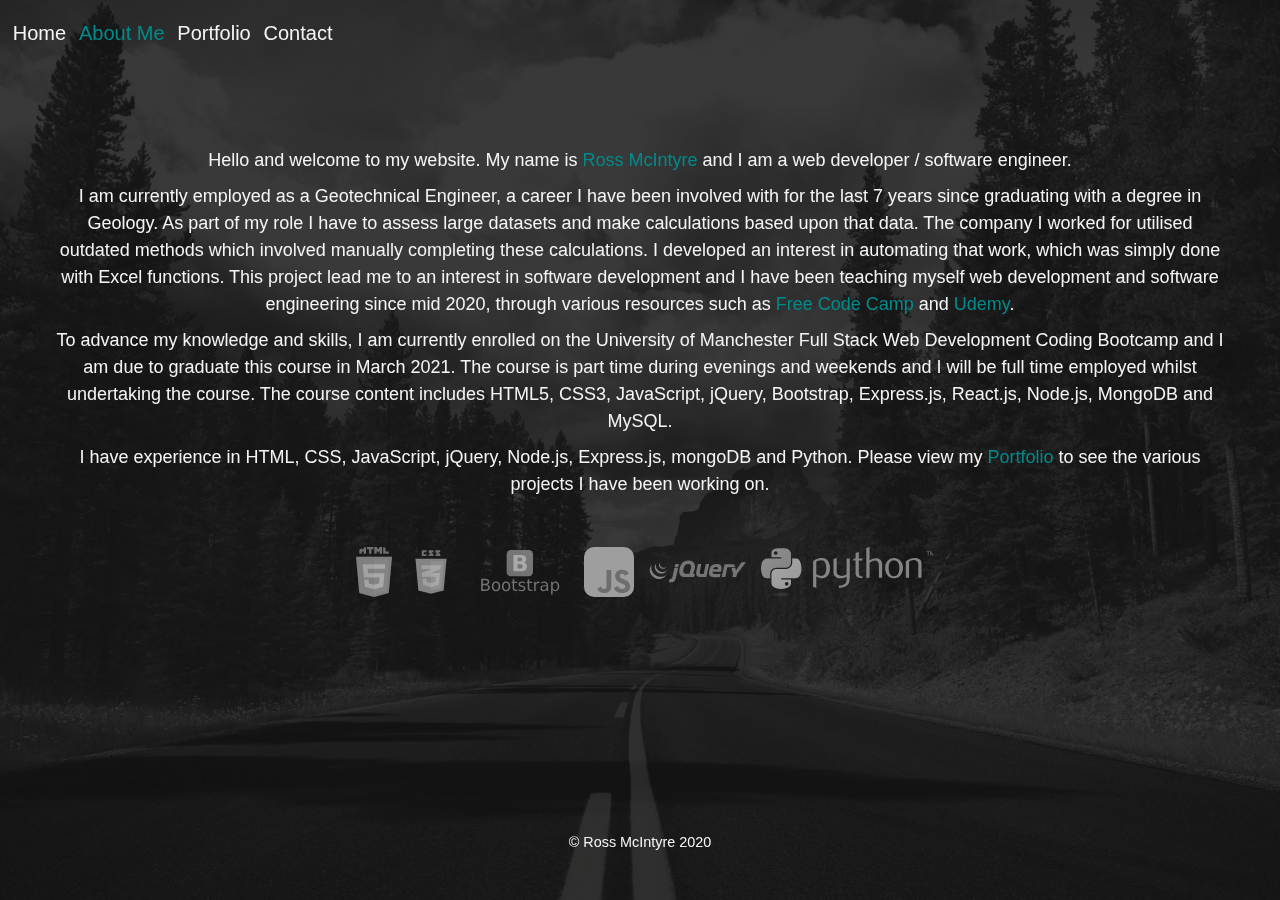
==== about-me.html @ fcf41225 "Re-do of portfolio page and folder restructure" ====
<!DOCTYPE html>
<html lang="en">
    <head>
        <link rel="stylesheet" href="https://use.fontawesome.com/releases/v5.14.0/css/all.css" integrity="sha384-HzLeBuhoNPvSl5KYnjx0BT+WB0QEEqLprO+NBkkk5gbc67FTaL7XIGa2w1L0Xbgc" crossorigin="anonymous">
        <link rel="stylesheet" href="https://stackpath.bootstrapcdn.com/bootstrap/4.5.2/css/bootstrap.min.css">
        <link rel ="stylesheet" href="assets/homestyle.css">
        <meta name="viewport" content="width=device-width,initial-scale=1.0" charset="UTF-8">
        <title>Ross McIntyre ~ About Me</title>

    </head>

    <body>
        <header>
            <nav class="justify-content" id="fullNav">
                <div class="nav-list">
                    <div class="nav-item"><a href="index.html" class="navLink">Home</a></div>
                    <div class="nav-item"><a href="#top" class="current">About Me</a></div>
                    <div class="nav-item"><a href="my-portfolio.html" class="navLink">Portfolio</a></div>
                    <div class="nav-item"><a href="mailto:rossmci90@hotmail.co.uk" class="navLink">Contact</a></div>
                </div>
            </nav>
            <nav class="mobile-nav">
                <div class="dropdown">
                    <div><button class="btn  btn-primary" id="dropbtn">Navigation &nbsp;<i class="fa fa-caret-down"></i></button></div>
                    <div id="closeDiv"><button class="btn btn-primary" id="close">X</button></div>
                    <a href="index.html" class="dropdown-link navLink" id="home">Home</a>
                    <a href="#top" class="dropdown-link current">About Me</a>
                    <a href="my-portfolio.html" class="dropdown-link navLink">Portfolio</a>
                    <a href="mailto:rossmci90@hotmail.co.uk" class="dropdown-link navLink">Contact</a>
                </div>
            </nav>
        </header>
        <a id="top"></a>
        <div class="bg-img"></div>
        <div class="my-container">
            <div class="content-about">
                <p class="responsive-text">Hello and welcome to my website. My name is <a href="index.html" class="blue-text inline-link">Ross McIntyre</a> and I am a web developer / software engineer.</p>
                <p class="responsive-text">
                    I am currently employed as a Geotechnical Engineer, a career I have been involved with for the last 7 years since graduating with a degree in Geology.
                    As part of my role I have to assess large datasets and make calculations based upon that data. The company I worked for utilised outdated methods
                    which involved manually completing these calculations. I developed an interest in automating that work, which was simply done with Excel functions. This
                    project lead me to an interest in software development and I have been teaching myself web development and software engineering since mid 2020, through
                    various resources such as <a class="blue-text inline-link" href="freecodecamp.org">Free Code Camp</a> and <a class="blue-text inline-link" href="udemy.com">Udemy</a>.
                </p>
                <p class="responsive-text">
                    To advance my knowledge and skills, I am currently enrolled on the University of Manchester Full Stack Web Development Coding Bootcamp and I am due to graduate 
                    this course in March 2021. The course is part time during evenings and weekends and I will be full time employed whilst undertaking the course. The course content
                    includes HTML5, CSS3, JavaScript, jQuery, Bootstrap, Express.js, React.js, Node.js, MongoDB and MySQL.
                </p>
                <p class="responsive-text">
                    I have experience in HTML, CSS, JavaScript, jQuery, Node.js, Express.js, mongoDB and Python. Please view my <a class="blue-text inline-link" href="portfolio.html">Portfolio</a> to see the various projects I have been working on.
                </p>
                <img class="lang-img img-fluid" id="html-logo" src="assets/html5.svg" alt="HTML5 logo">
                <img class="lang-img img-fluid" id="css-logo" src="assets/css3.svg" alt="CSS3 logo">
                <img class="lang-img img-fluid" id="bootstrap-logo" src="assets/getbootstrap-ar21.svg"  alt="Bootstrap Logo">
                <img class="lang-img img-fluid" id="js-logo" src="assets/javascript.svg" alt="JavaScript Logo">
                <img class="lang-img img-fluid" id="jquery-logo" src="assets/jquery-ar21.svg" alt="jQuery Logo">
                <img class="lang-img img-fluid" id="python-logo" src="assets/python-3.svg" alt="Python Logo">
            </div>
            <footer class="sticky-footer">
                <div class="socialImages">
                    <a href="https://codepen.io/ross-mc"><i class="fab fa-codepen fa-2x"></i></a>
                    <a href="https://github.com/Ross-mc"><i class="fab fa-github fa-2x"></i></a>
                    <a href="https://www.linkedin.com/in/ross-mcintyre-54a13787/"><i class="fab fa-linkedin fa-2x"></i></a>
                    <a href="mailto:rossmci90@hotmail.co.uk"><i class="fas fa-at"></i></a>
                    <p class="footer-text small">&copy; Ross McIntyre 2020</p>
                </div>

            </footer>
        </div>
        <script src="https://code.jquery.com/jquery-3.5.1.min.js" integrity="sha256-9/aliU8dGd2tb6OSsuzixeV4y/faTqgFtohetphbbj0=" crossorigin="anonymous"></script>
        <script src="https://stackpath.bootstrapcdn.com/bootstrap/4.5.2/js/bootstrap.min.js" integrity="sha384-B4gt1jrGC7Jh4AgTPSdUtOBvfO8shuf57BaghqFfPlYxofvL8/KUEfYiJOMMV+rV" crossorigin="anonymous"></script>
        <script src="assets/script.js"></script>
    </body>

</html>
---- assets/homestyle.css ----
html {
    font-size: 18px;
    color: white;
    margin: 0;

}


body{
    font-family: 'Helvetica', 'Arial', sans-serif;
    text-align: center;
    margin: 0 auto;
    position: relative;
    min-height: 100%;
    padding: 0;
    text-align: center;


}

#fullNav{
    display: none;
    position: fixed;
    top: 0;
    left: 0;
    z-index: 1000;
    margin-top: 2vh;
}


.current{
    color: #008B8B;
}

.current:hover{
    color: #008B8B;
    text-decoration: none;
}


.navLink:hover{
    color: #008B8B;
    text-decoration: none;
}

.nav-item{ 
    float: left;
    padding-left: 1vw;
    font-size: 20px;

}


.mobile-nav{
    position: fixed;
    z-index: 1000;
    background-color:rgba(35,40,45,1);
    top: 0;
    left: 0;
    right: 0;
    align-items: middle;
    display: inline;
    justify-content: space-around;
    text-align: center;
    min-height: 10vh;
    width: 100%;
}

.dropdown{
    position: relative;
    width: 100%;
}



#dropbtn{
    position: absolute;
    z-index: 1000;
    left: 50%;
    margin-top: 1.6vh;
    transform: translate(-50%);
    color: whitesmoke;
    background-color: #008B8B;
    border: #008B8B;

}

#close{
    position: absolute;
    display: none;
    z-index: 1000;
    right: 2vw;
    top: 2vh;
    color: whitesmoke;
    background-color: #008B8B;
    border: #008B8B;
}

.dropdown-link{
    display: none;
    height: 1vh;
    z-index: 1000;
    border-top: #008B8B;
    border-top-style: solid;
    border-top-width: 1px;
    width: 100%;
    margin: 0 auto;
    position: relative;
    line-height: 1vh;
}

.bg-img{
    background: url("StQoF5M.jpg") no-repeat center center fixed;
    -webkit-background-size: cover;
    -moz-background-size: cover;
    -o-background-size: cover;
    background-size: cover;
    text-align: center;
    filter: invert(18%) sepia(2%) saturate(5%) hue-rotate(42deg) brightness(25%) contrast(94%);
    width: 100%;
    height: 100%;
    position: fixed;
    left: 0;
    right: 0;
    top: 0;
    bottom: 0;
    z-index: -150;
    display: block;
    background-color: #333333;
}

.my-container {
    position: absolute;
    z-index: 100;
    min-height: 94vh;
    width: 100%;
    margin-top: 4vh;
    left: 50%;
    transform: translate(-50%);

}


.content {
    position: relative;
    margin-top: 10vh;
    color: whitesmoke;
    padding-bottom: 100px;
    margin-bottom: 1vh;



}

.responsive-text{
    font-size: 16px;
    width: 95%;
    margin: 1vh auto;
}


.bio{
    min-height: 88vh;
    width: 90%;
    margin: 0 auto;
}

.inline-link:hover{
    color: #008B8B;
}


.img-container{
    height: 45%;
    width: 45%;
    position: relative;
    margin: 0 auto;
    top: 1vh;
}

.img-fluid{
    border-radius: 10px;
}

.portfolio-section{
    width: 100vw;
    padding: 1.5vh 1vw;
}



.grey-bg{
    background-color: rgba(35,40,45,1);
    color: whitesmoke;
}

.white-bg{
    background-color: whitesmoke;
    color: rgba(35,40,45,1)
}

.port-img-container{
    position: absolute;
    margin-top: 50%;
}

.portfolio-header{
    font-size: 1.1rem;
    color: #008B8B;
}

.portfolio-desc{
    font-size: 0.70rem;
}

.port-link{
    background-color: #008B8B;
    color: whitesmoke;
    padding: 1vh 1vw;
    border-radius: 8px;
}


.sticky-footer{
    position: absolute;
    bottom: 0.5vh;
    height: 100px;
    width: 90%;
    left: 50%;
    transform: translate(-50%);
    
}


.social-images{
    position: absolute;
    z-index: 10;
}

.footer-text{
    color: whitesmoke;
}




.blue-text {
    color:#008B8B;
}


a{
    color: whitesmoke;
}

.inline-link:hover{
    color: #008B8B;
}

.port-link:hover{
    color: whitesmoke;
}

.form-box{
    background-color: rgba(35,40,45,1);
    text-align: left;
}

#form-header{
    padding-top: 1vh;
}

label{
    margin-top: 3vh;
}

input, textarea{
    font-size: 0.9rem;
    width: 90%;
}

textarea{
    height: 15vh;
}

.submit-form{
    margin-top: 2vh;
    margin-bottom: 2vh;
}

.submit-form{
    background-color: #27ae60;
    border: 2px solid black;
    border-radius: 10px;
    padding: 4px 10px;
    color: black;
}

.content-about {
    position: absolute;
    left: 0;
    right: 0;
    top: 12%;
    z-index: 999;
    margin-left: 20px;
    margin-right: 20px;
    color: whitesmoke;
    font-size: 14px;
}

.lang-img{
    height: 50px;
    filter: invert(27%) sepia(94%) saturate(1924%) hue-rotate(161deg) brightness(93%) contrast(106%) grayscale(100%);
    margin-top: 40px;
    margin-left: 10px;
    margin-bottom: 10px;
}






.fab, .fas{
    padding: 10px;
    color: #008B8B;
    font-size: 1.5rem;
}

@media(min-width: 1500px){

    .nav-item{
        padding-left: 2vw;
    }


}

@media(min-width: 1200px){
    .mobile-nav{
        display: none;
    }

    #fullNav{
        display: flex;
    }

    .bio > .responsive-text{
        position: relative;
        top: 15vh;

    }
}




@media(min-width: 769px){

    

    .content{
        top: 30%;
    }   

    .responsive-text{
        font-size: 22px;

    }

    .fab, .fas{
        padding: 20px;
        color: #008B8B;
        font-size: 2rem;
    }

    .img-container{
        height: 25%;
        width: 25%;
    }



    .bio{
        width: 60%;
        margin: 0 auto;
    }

    .portfolio-section{
        width: 60%;
        margin-bottom: 8vw;
        margin-left: auto;
        margin-right: auto;
        border-radius: 10px;
    }

    .port-img-container{
        margin-top: 0%;
        position: relative;
    }

    .portfolio-desc{
        font-size: 1rem;
    }

    .form-box{
        border-radius: 10px;
        width: 65%;
    }
    
}

@media(min-width: 600px){
    .responsive-text{
        font-size: 18px;
    }
}

@media(max-width: 321px){
    .responsive-text{
        font-size: 15px;
    }
}

@media(max-height: 550px){
    #dropbtn{
        font-size: 0.8rem;
        padding: 0 1vw;
    }

    .port-img-container {
        margin-top: 15%;
    }
}
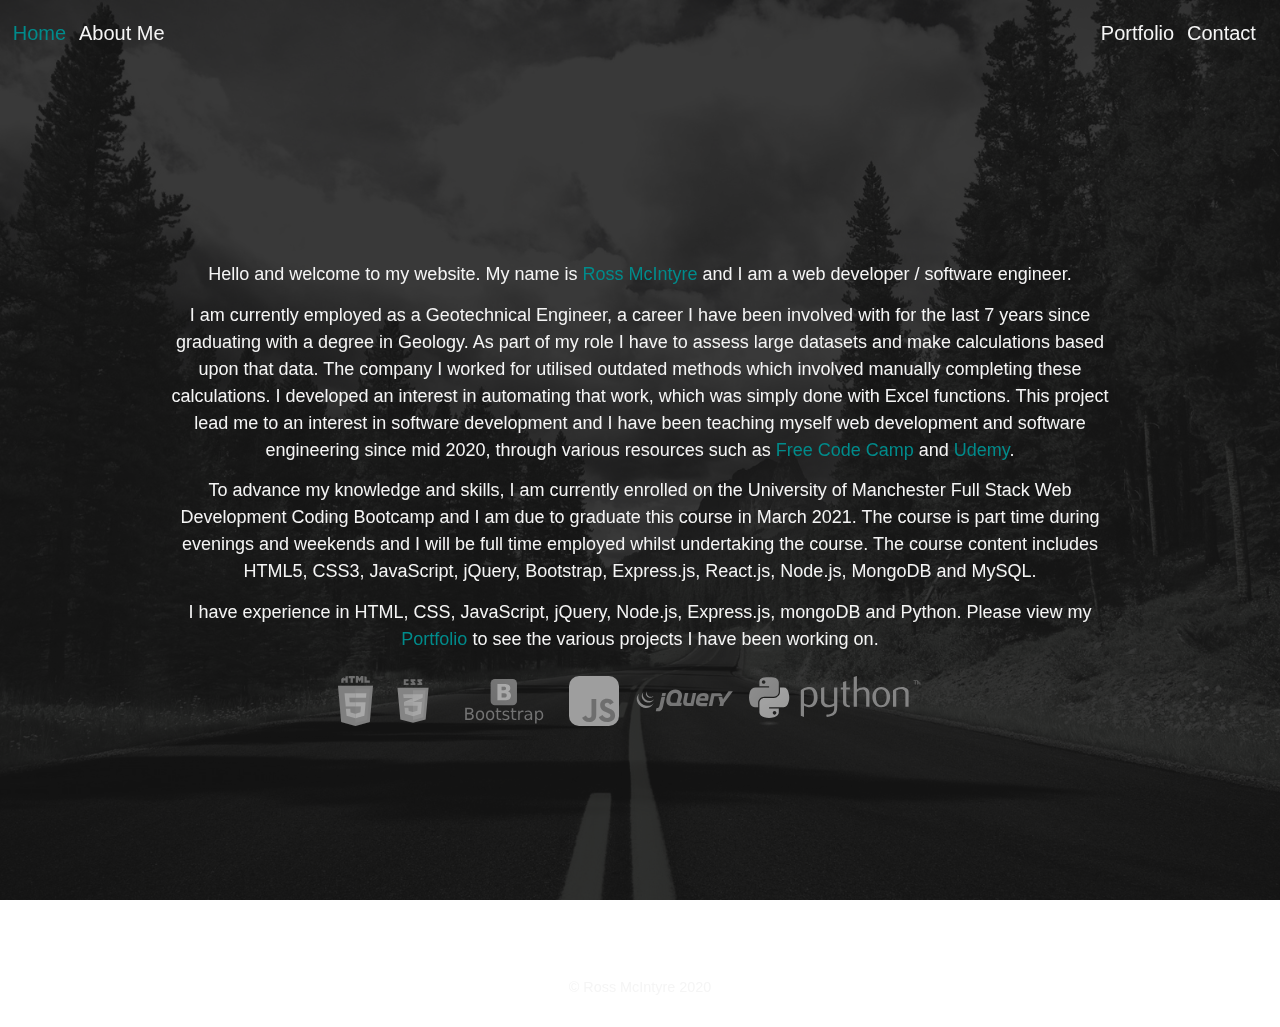
==== commit d0171308: "Split desktop nav, improved responsiveness" ====
--- a/about-me.html
+++ b/about-me.html
@@ -11,10 +11,12 @@
 
     <body>
         <header>
-            <nav class="justify-content" id="fullNav">
-                <div class="nav-list">
-                    <div class="nav-item"><a href="index.html" class="navLink">Home</a></div>
-                    <div class="nav-item"><a href="#top" class="current">About Me</a></div>
+            <nav id="fullNav">
+                <div class="nav-list justify-content">
+                    <div class="nav-item"><a href="index.html" class="current">Home</a></div>
+                    <div class="nav-item"><a href="#top" class="navLink">About Me</a></div>
+                </div>
+                <div class="nav-list justify-content-end">
                     <div class="nav-item"><a href="my-portfolio.html" class="navLink">Portfolio</a></div>
                     <div class="nav-item"><a href="mailto:rossmci90@hotmail.co.uk" class="navLink">Contact</a></div>
                 </div>
@@ -33,30 +35,34 @@
         <a id="top"></a>
         <div class="bg-img"></div>
         <div class="my-container">
-            <div class="content-about">
-                <p class="responsive-text">Hello and welcome to my website. My name is <a href="index.html" class="blue-text inline-link">Ross McIntyre</a> and I am a web developer / software engineer.</p>
-                <p class="responsive-text">
-                    I am currently employed as a Geotechnical Engineer, a career I have been involved with for the last 7 years since graduating with a degree in Geology.
-                    As part of my role I have to assess large datasets and make calculations based upon that data. The company I worked for utilised outdated methods
-                    which involved manually completing these calculations. I developed an interest in automating that work, which was simply done with Excel functions. This
-                    project lead me to an interest in software development and I have been teaching myself web development and software engineering since mid 2020, through
-                    various resources such as <a class="blue-text inline-link" href="freecodecamp.org">Free Code Camp</a> and <a class="blue-text inline-link" href="udemy.com">Udemy</a>.
-                </p>
-                <p class="responsive-text">
-                    To advance my knowledge and skills, I am currently enrolled on the University of Manchester Full Stack Web Development Coding Bootcamp and I am due to graduate 
-                    this course in March 2021. The course is part time during evenings and weekends and I will be full time employed whilst undertaking the course. The course content
-                    includes HTML5, CSS3, JavaScript, jQuery, Bootstrap, Express.js, React.js, Node.js, MongoDB and MySQL.
-                </p>
-                <p class="responsive-text">
-                    I have experience in HTML, CSS, JavaScript, jQuery, Node.js, Express.js, mongoDB and Python. Please view my <a class="blue-text inline-link" href="portfolio.html">Portfolio</a> to see the various projects I have been working on.
-                </p>
-                <img class="lang-img img-fluid" id="html-logo" src="assets/html5.svg" alt="HTML5 logo">
-                <img class="lang-img img-fluid" id="css-logo" src="assets/css3.svg" alt="CSS3 logo">
-                <img class="lang-img img-fluid" id="bootstrap-logo" src="assets/getbootstrap-ar21.svg"  alt="Bootstrap Logo">
-                <img class="lang-img img-fluid" id="js-logo" src="assets/javascript.svg" alt="JavaScript Logo">
-                <img class="lang-img img-fluid" id="jquery-logo" src="assets/jquery-ar21.svg" alt="jQuery Logo">
-                <img class="lang-img img-fluid" id="python-logo" src="assets/python-3.svg" alt="Python Logo">
-            </div>
+            <section class="content">
+                <div class="bio">
+                    <p class="responsive-text">Hello and welcome to my website. My name is <a href="index.html" class="blue-text inline-link">Ross McIntyre</a> and I am a web developer / software engineer.</p>
+                    <p class="responsive-text">
+                        I am currently employed as a Geotechnical Engineer, a career I have been involved with for the last 7 years since graduating with a degree in Geology.
+                        As part of my role I have to assess large datasets and make calculations based upon that data. The company I worked for utilised outdated methods
+                        which involved manually completing these calculations. I developed an interest in automating that work, which was simply done with Excel functions. This
+                        project lead me to an interest in software development and I have been teaching myself web development and software engineering since mid 2020, through
+                        various resources such as <a class="blue-text inline-link" href="freecodecamp.org">Free Code Camp</a> and <a class="blue-text inline-link" href="udemy.com">Udemy</a>.
+                    </p>
+                    <p class="responsive-text">
+                        To advance my knowledge and skills, I am currently enrolled on the University of Manchester Full Stack Web Development Coding Bootcamp and I am due to graduate 
+                        this course in March 2021. The course is part time during evenings and weekends and I will be full time employed whilst undertaking the course. The course content
+                        includes HTML5, CSS3, JavaScript, jQuery, Bootstrap, Express.js, React.js, Node.js, MongoDB and MySQL.
+                    </p>
+                    <p class="responsive-text">
+                        I have experience in HTML, CSS, JavaScript, jQuery, Node.js, Express.js, mongoDB and Python. Please view my <a class="blue-text inline-link" href="portfolio.html">Portfolio</a> to see the various projects I have been working on.
+                    </p>
+                    <div class="lang-container">
+                        <img class="lang-img img-fluid" id="html-logo" src="assets/html5.svg" alt="HTML5 logo">
+                        <img class="lang-img img-fluid" id="css-logo" src="assets/css3.svg" alt="CSS3 logo">
+                        <img class="lang-img img-fluid" id="bootstrap-logo" src="assets/getbootstrap-ar21.svg"  alt="Bootstrap Logo">
+                        <img class="lang-img img-fluid" id="js-logo" src="assets/javascript.svg" alt="JavaScript Logo">
+                        <img class="lang-img img-fluid" id="jquery-logo" src="assets/jquery-ar21.svg" alt="jQuery Logo">
+                        <img class="lang-img img-fluid" id="python-logo" src="assets/python-3.svg" alt="Python Logo">
+                    </div>
+                </div>
+            </section>
             <footer class="sticky-footer">
                 <div class="socialImages">
                     <a href="https://codepen.io/ross-mc"><i class="fab fa-codepen fa-2x"></i></a>
--- a/assets/homestyle.css
+++ b/assets/homestyle.css
@@ -16,6 +16,11 @@
     text-align: center;
 
 
+}
+
+.nav-list{
+    width: 100%;
+    text-align: right;
 }
 
 #fullNav{
@@ -25,6 +30,13 @@
     left: 0;
     z-index: 1000;
     margin-top: 2vh;
+    width: 100%;
+}
+
+.justify-content-end{
+    text-align: right;
+    position: relative;
+    left: 35%;
 }
 
 
@@ -155,7 +167,7 @@
 .responsive-text{
     font-size: 16px;
     width: 95%;
-    margin: 1vh auto;
+    margin: 1.5vh auto;
 }
 
 
@@ -308,12 +320,29 @@
     font-size: 14px;
 }
 
+.lang-container{
+    position: relative;
+    top: 0;
+    width: 95%;
+    margin: 10px 10px 10px 10px;
+
+}
+
 .lang-img{
     height: 50px;
     filter: invert(27%) sepia(94%) saturate(1924%) hue-rotate(161deg) brightness(93%) contrast(106%) grayscale(100%);
-    margin-top: 40px;
+    margin-top: 10px;
     margin-left: 10px;
     margin-bottom: 10px;
+}
+
+@media(max-width: 768px){
+
+    
+    .lang-img{
+        height: 30px;
+        margin-top: 20px;
+    }
 }
 
 
@@ -345,11 +374,19 @@
         display: flex;
     }
 
+    .bio{
+        width: 60%;
+    }
+
     .bio > .responsive-text{
         position: relative;
         top: 15vh;
-
-    }
+    }
+
+    .lang-container{
+        top: 15vh;
+    }
+
 }
 
 
@@ -382,7 +419,7 @@
 
 
     .bio{
-        width: 60%;
+        width: 80%;
         margin: 0 auto;
     }
 
